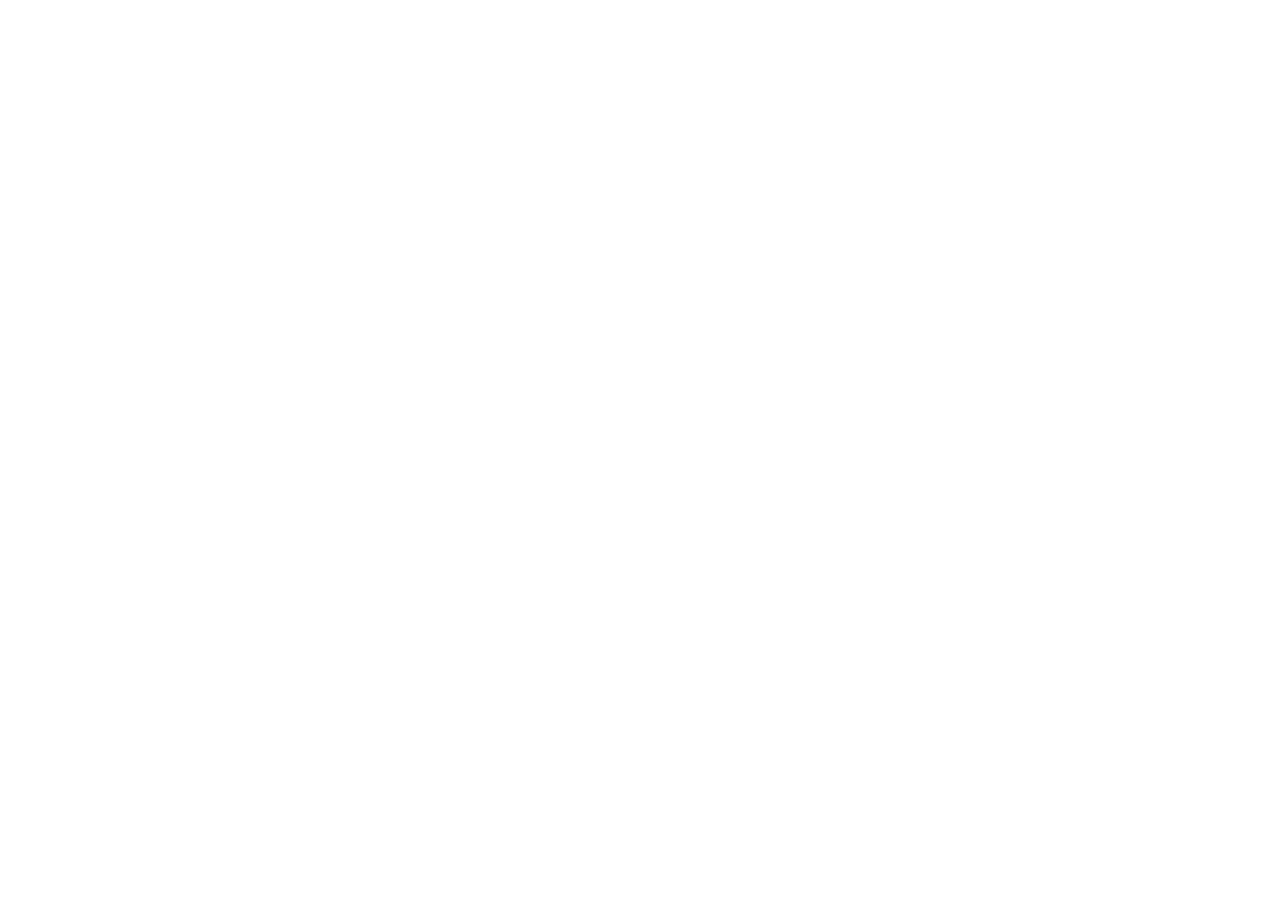
==== index.html @ 4f2f249e "add head element" ====
<!DOCTYPE html>
<html lang="en">
<head>
    <meta charset="UTF-8">
    <meta name="viewport" content="width=device-width, initial-scale=1.0">
    <!--Title-->
    <title>JavaScript Project</title>
    <link rel="stylesheet" href="https://use.fontawesome.com/releases/v5.8.2/css/all.css">
    <link rel="stylesheet" href="assets/css/style.css">
</head>
</html>
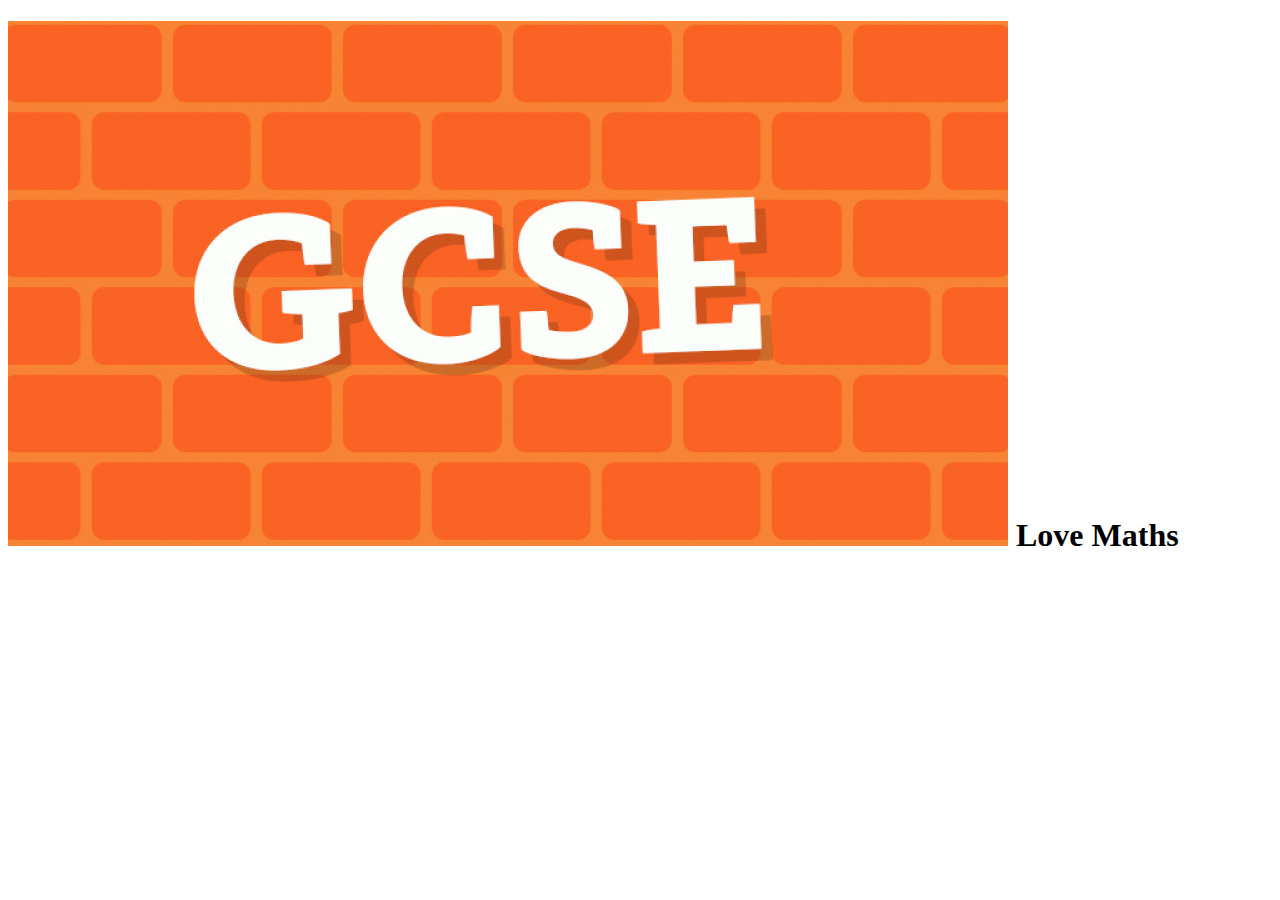
==== commit 73448e31: "add basic structure to page" ====
--- a/index.html
+++ b/index.html
@@ -5,7 +5,19 @@
     <meta name="viewport" content="width=device-width, initial-scale=1.0">
     <!--Title-->
     <title>JavaScript Project</title>
-    <link rel="stylesheet" href="https://use.fontawesome.com/releases/v5.8.2/css/all.css">
+    <!--FontAwesome link:-->
+    <link rel="stylesheet" href="https://use.fontawesome.com/releases/v5.7.2/css/all.css" integrity="sha384-fnmOCqbTlWIlj8LyTjo7mOUStjsKC4pOpQbqyi7RrhN7udi9RwhKkMHpvLbHG9Sr" crossorigin="anonymous">
     <link rel="stylesheet" href="assets/css/style.css">
 </head>
+<body>
+    <h1 class="heading">
+        <img src="assets/images/logo.jpeg" alt="Logo" class="logo"> Love Maths 
+    </h1>
+
+    <div class="game-area"></div>
+
+    <div class="score-area"></div>
+
+    <script src="assets/js/script.js"></script>
+</body>
 </html>--- a/assets/css/style.css
+++ b/assets/css/style.css
@@ -0,0 +1,15 @@
+.game-area {
+    sd
+}
+
+.controls-area {
+    sda
+}
+
+.score-area {
+    asd
+}
+
+.question-area {
+    sd
+}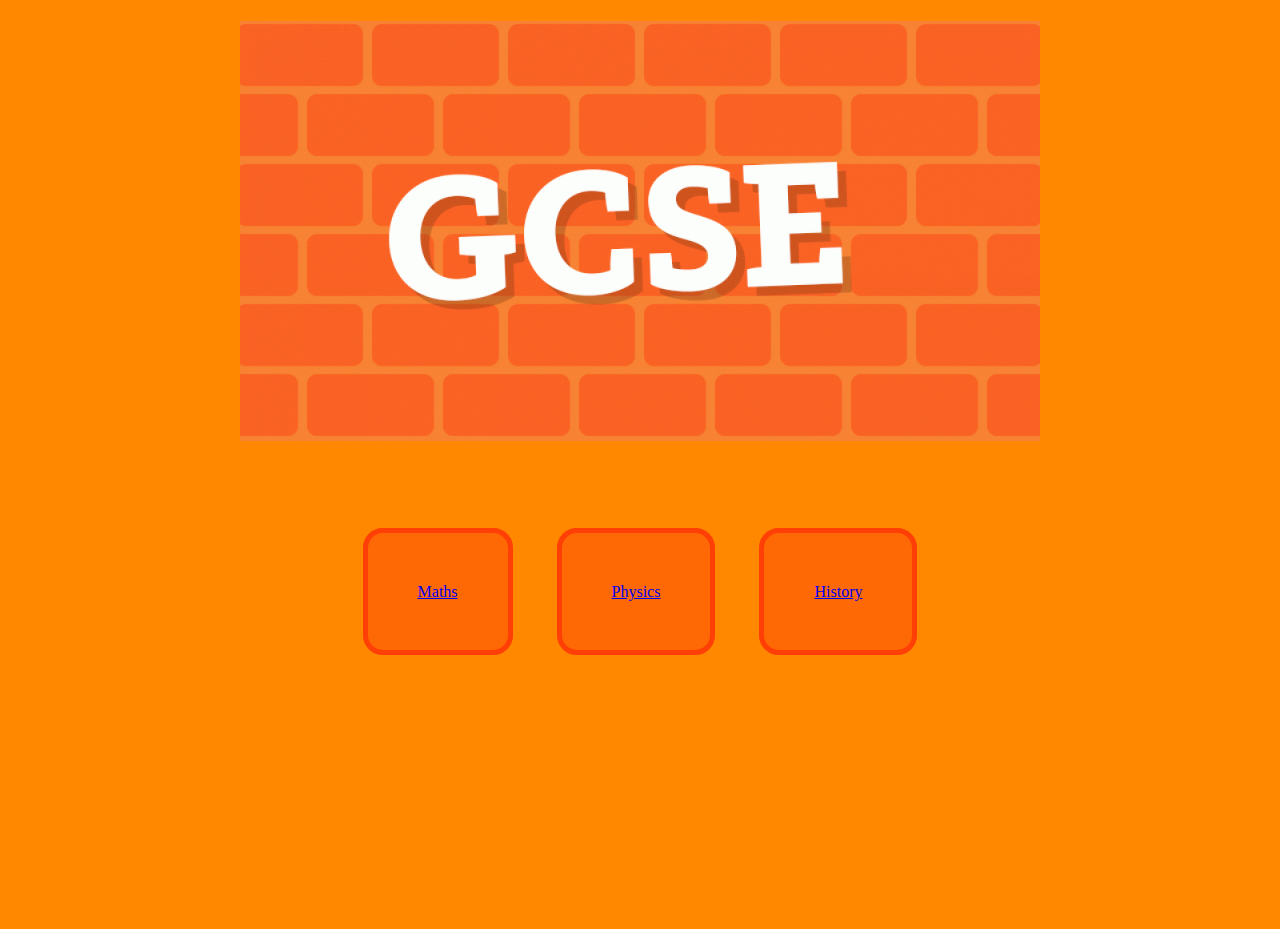
==== commit 50871f25: "add link to GCSE image to take back to home page" ====
--- a/index.html
+++ b/index.html
@@ -10,14 +10,18 @@
     <link rel="stylesheet" href="assets/css/style.css">
 </head>
 <body>
-    <h1 class="heading">
-        <img src="assets/images/logo.jpeg" alt="Logo" class="logo"> Love Maths 
-    </h1>
-
-    <div class="game-area"></div>
-
-    <div class="score-area"></div>
-
+    <div>
+        <a href="index.html">
+            <h1 class="heading">
+                <img src="assets/images/logo.jpeg" alt="Logo" class="logo">
+            </h1>
+        </a>
+    </div>
+    <div class="subjects">
+        <a class="subject-area" href="maths.html">Maths</a>
+        <a class="subject-area" href="physics.html">Physics</a>
+        <a class="subject-area" href="history.html">History</a>
+    </div>
     <script src="assets/js/script.js"></script>
 </body>
 </html>--- a/assets/css/style.css
+++ b/assets/css/style.css
@@ -1,4 +1,35 @@
-.game-area {
+body {
+    background-color: rgb(255, 136, 0);
+    text-align: center;
+}
+
+.logo {
+    width: 100%;
+    max-height: 50vh;
+}
+
+.subjects {
+    margin: auto;
+    width: 100%;
+    height: 50vh;
+}
+
+.subject-area {
+    background-color: rgb(255, 105, 5);
+    padding: 50px;
+    margin: auto 20px;
+    position: relative;
+    top: 25%;
+    text-align: center;
+    border: 5px solid rgb(255, 63, 5);
+    border-radius:  20px;
+}
+
+.subject-area:hover {
+    background-color: rgb(255, 90, 5);
+}
+
+/*.game-area {
     sd
 }
 
@@ -12,4 +43,22 @@
 
 .question-area {
     sd
+}
+*/
+
+/* Start of media queries */
+
+@media only screen and (max-width: 660px) {
+    .subject-area {
+        display: block;
+        margin: 10px 30px;
+        padding: 40px 30px;
+        top: 10%;
+    }
+}
+
+@media only screen and (min-width: 660px) {
+    .logo{
+        max-width: 800px;
+    }
 }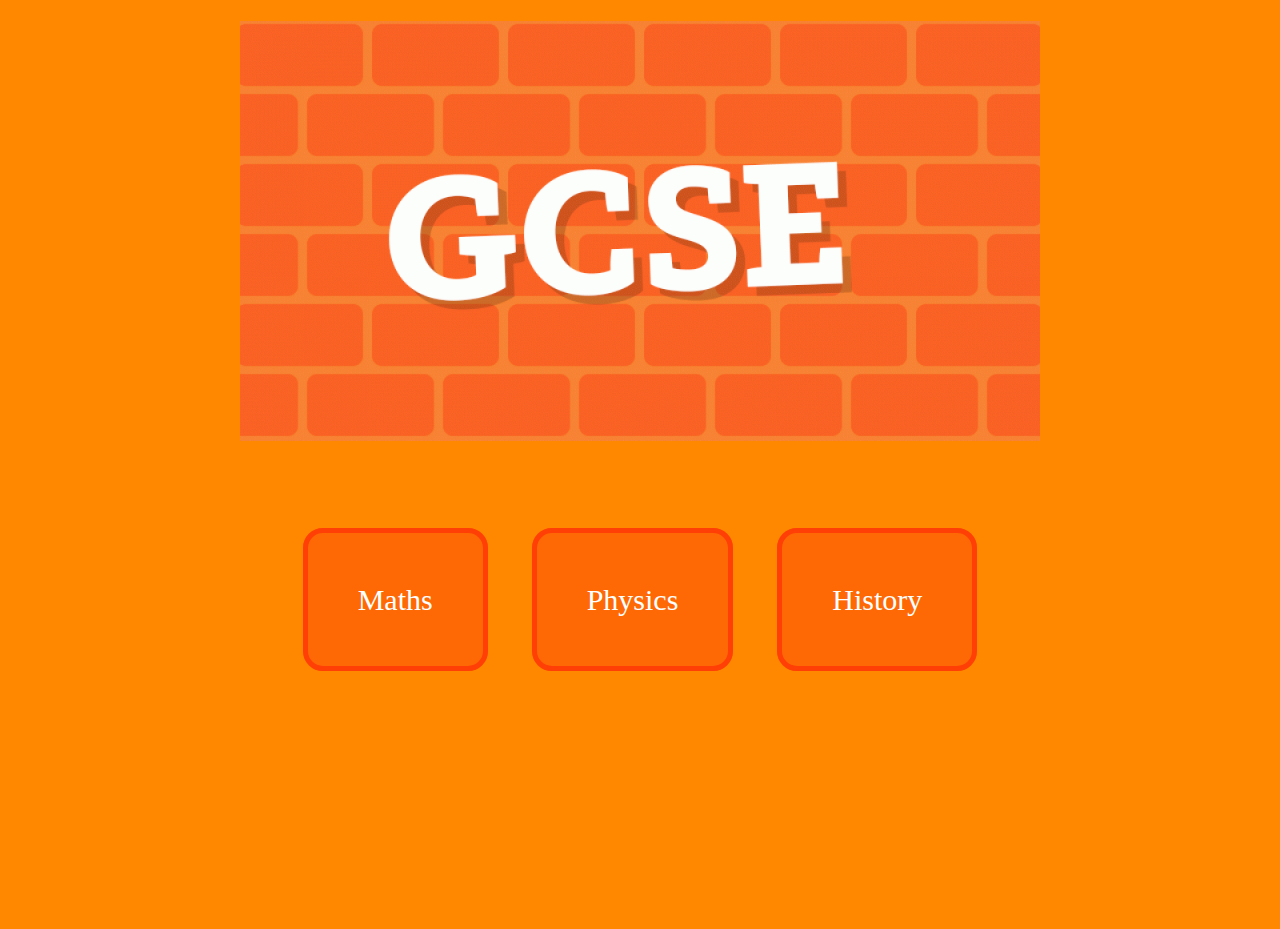
==== commit b04394fe: "remove script tag from homepage" ====
--- a/index.html
+++ b/index.html
@@ -4,7 +4,7 @@
     <meta charset="UTF-8">
     <meta name="viewport" content="width=device-width, initial-scale=1.0">
     <!--Title-->
-    <title>JavaScript Project</title>
+    <title>Quiz</title>
     <!--FontAwesome link:-->
     <link rel="stylesheet" href="https://use.fontawesome.com/releases/v5.7.2/css/all.css" integrity="sha384-fnmOCqbTlWIlj8LyTjo7mOUStjsKC4pOpQbqyi7RrhN7udi9RwhKkMHpvLbHG9Sr" crossorigin="anonymous">
     <link rel="stylesheet" href="assets/css/style.css">
@@ -22,6 +22,5 @@
         <a class="subject-area" href="physics.html">Physics</a>
         <a class="subject-area" href="history.html">History</a>
     </div>
-    <script src="assets/js/script.js"></script>
 </body>
 </html>--- a/assets/css/style.css
+++ b/assets/css/style.css
@@ -1,11 +1,53 @@
+:root {
+    color: rgb(255, 4, 5);
+    --color1: rgb(255, 136, 0);
+    --color2: rgb(255, 63, 5);
+    --color3: rgb(255, 105, 5);
+    --color4: rgb(255, 90, 5);
+    --color5: rgb(255, 119, 28);
+    --progress: rgba(255, 63, 5, 0.568);
+    --correct: rgb(39,161,67);
+    --incorrect: rgb(220,53,69);
+
+}
+
 body {
-    background-color: rgb(255, 136, 0);
-    text-align: center;
+    background-color: var(--color1);
+    text-align: center;
+}
+.container {
+    width: 100vw;
+    height: 100vh;
+    display: flex;
+    justify-content: center;
+    align-items: center;
+    max-width: 80rem;
+    margin: 0 auto;
+    padding: 2rem;
+  }
+/*font*/
+p {
+    color: black;
+}
+
+.score-area h1 {
+    font-size: 50px;
+    margin-top: 0;
+}
+
+.score-area h2, #question {
+    font-size: 30px;
 }
 
 .logo {
     width: 100%;
     max-height: 50vh;
+}
+
+.subjects a {
+    color: white;
+    text-decoration: none;
+    font-size: 30px;
 }
 
 .subjects {
@@ -15,21 +57,92 @@
 }
 
 .subject-area {
-    background-color: rgb(255, 105, 5);
+    background-color: var(--color3);
     padding: 50px;
     margin: auto 20px;
     position: relative;
     top: 25%;
     text-align: center;
-    border: 5px solid rgb(255, 63, 5);
+    border: 5px solid var(--color2);
     border-radius:  20px;
 }
 
 .subject-area:hover {
-    background-color: rgb(255, 90, 5);
-}
-
-/*.game-area {
+    background-color: var(--color4);
+}
+
+
+.question-area {
+    display: block;
+}
+
+.choice-container {
+    display: flex;
+    margin:0 auto 8px;
+    width: 80%;
+    font-size: 28px;
+    border: 0.1rem solid var(--color2);
+    background-color: white;
+}
+
+.choice-container:hover{
+    cursor: pointer;
+    transform: translateY(-0.1rem);
+    transition: transform 150ms;
+}
+
+.choice-container:active {
+    background-color: var(--color5);
+  }
+
+.choice-prefix {
+    padding: 24px 40px;
+    background-color: var(--color3);
+    color: white;
+    margin: 0;
+}
+
+.choice-text {
+    width: 100%;
+}
+
+.correct {
+    background-color: var(--correct);
+}
+
+.incorrect {
+    background-color: var(--incorrect);
+}
+
+/* Scoreboard styling */
+
+#scoreboard {
+    display: flex;
+    justify-content: space-evenly;
+}
+
+.scores {
+    text-align: center;
+}
+
+#progressBar {
+    width: 320px;
+    height: 64px;
+    border: 5px solid var(--color2)
+}
+
+#progressBarFull {
+    height: 64px;
+    background-color: var(--progress);
+    width: 0%;
+}
+
+/*.score-area {
+    
+}
+
+
+.game-area {
     sd
 }
 
@@ -37,14 +150,32 @@
     sda
 }
 
-.score-area {
-    asd
-}
-
-.question-area {
-    sd
-}
+
+
 */
+
+/* End page styling */
+#finalScore {
+    display: flex;
+    flex-direction: column;
+    align-items: center;
+    font-size: 60px;
+}
+
+#return {
+    background-color: var(--color3);
+    padding: 20px 30px;
+    margin: auto 20px;
+    position: relative;
+    top: 0%;
+    text-align: center;
+    border: 5px solid var(--color2);
+    border-radius:  20px;
+}
+
+#return:hover {
+    background-color: var(--color4);
+}
 
 /* Start of media queries */
 
@@ -57,6 +188,63 @@
     }
 }
 
+@media only screen and (max-width: 800px) {
+    .choice-container {
+        font-size: 20px;
+    }
+}
+
+
+
+@media only screen and (max-width: 600px) {
+    .subjects a {
+        color: white;
+        text-decoration: none;
+        font-size: 20px;
+    }
+    
+    #question {
+        font-size: 20px;
+    }
+
+    .choice-container {
+        font-size: 16px;
+    }
+
+    .choice-prefix {
+        padding: 12px 20px;
+    }
+
+    .score-area h1, .score-area h2 {
+        font-size: 20px;
+    }
+
+    #progressBar {
+        height: 23px;
+        width: 100%;
+    }
+
+    #progressBarFull {
+        height: 23px;
+    }
+
+}
+
+@media only screen and (max-width: 400px) {
+    .choice-container {
+        font-size: 12px;
+    }
+
+    .score-area h1, .score-area h2 {
+        font-size: 14px;
+    }
+
+    #progressBar {
+        width: 95%;
+    }
+
+}
+
 @media only screen and (min-width: 660px) {
     .logo{
         max-width: 800px;
